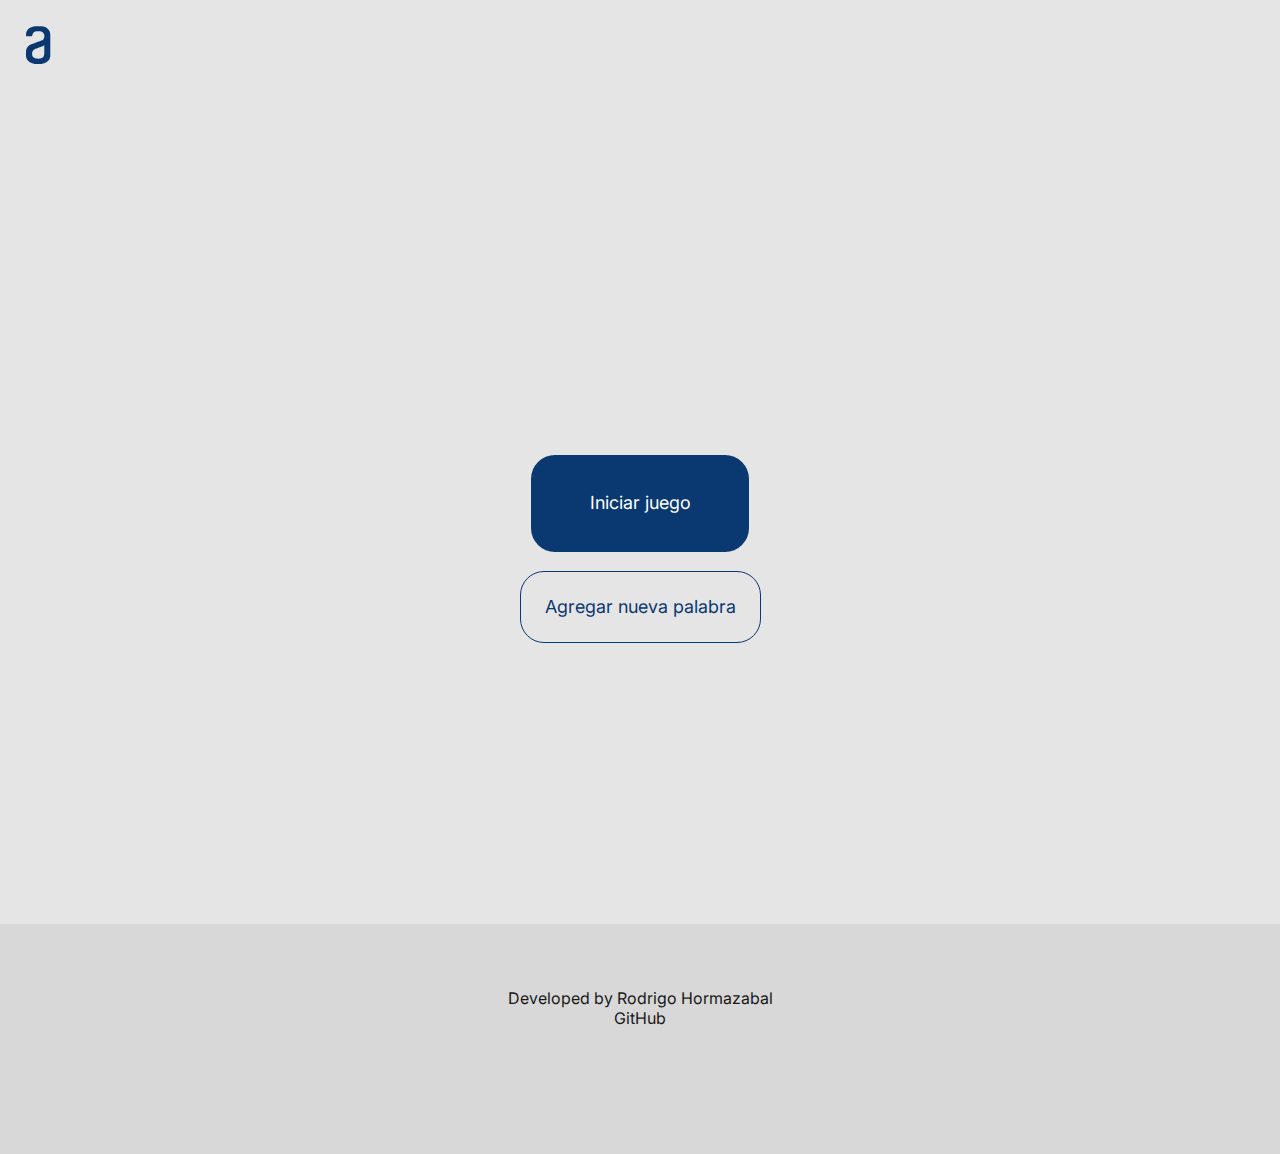
==== index.html @ e3274788 "first commit" ====
<!doctype html>
<html lang="es">
<head>
    <meta charset="utf-8">
    <meta name="viewport" content="width=device-width, initial-scale=1">
    <title>Juego del ahorcado - Alura LATAM</title>
    <link rel="stylesheet" href="css/reset.css">
    <link rel="stylesheet" href="css/style.css">
        <link href="https://fonts.googleapis.com/css2?family=Inter&display=swap" rel="stylesheet">
    </head>
    <body>
    <header>
        <img class="logo" src="img/Vector.svg" alt="Logo de Alura LATAM" onclick="lobbyGame('flex')">
    </header>
    <main>
        <div id="ahorcado">
            <canvas id="myCanvas" width="1200" height="860"></canvas>
        </div>
        <div class="buttons">
            <button type="button" id="btnStart" onclick="startGame()">Iniciar juego</button>
            <button type="button" id="btnAddWord" onclick="lobbyGame('none')">Agregar nueva palabra</button>
        </div>
    </main>
    <footer>
        <p>Developed by Rodrigo Hormazabal</p>
        <a href="https://www.github.com/CainSoulless" target="_blank">GitHub</a>
    </footer>
    <script type="text/javascript" src="js/script.js"></script>
    <script type="text/javascript" src="js/canvas.js"></script>
</body>
</html>
---- css/style.css ----
* {
    font-family: 'Inter', sans-serif;
    background: #E5E5E5;
}

.logo {
    margin-left: 2%;
    margin-top: 2%;
    width: 2%;
}

main {
    width: 100%;
    height: 860px;
}

#myCanvas {
    display: none;
    margin: 0 auto;
    /* background: red; */
    /* width: 100%; */
    /* height: 860px; */
}

.buttons {
    display: flex;
    flex-direction: column;
    align-items: center;
    justify-content: center;
    gap: 2%;
    height: 970px;

    /* animation */
}

.buttons button {
    /* width: 100%; */
    /* height: 20%; */
    max-width: 50%;
    padding: 24px;
    font-size: 18px;
    line-height: 22px;
    border-radius: 24px;
    transition: 0.5s;
}

button:hover {
    opacity: 50%;
}

.buttons button:active {
    /* animation */
    transition: 0ms;
}

#btnStart {
    color: white;
    width: 17%;
    /* min-width: 20%; */
    height: 10%;
    background: #0A3871;
}

#btnAddWord {
    color: #0A3871;
    border: 1px solid #0A3871;
}

/* Footer */

footer {
    padding: 5%;
    text-align: center;
    width: 100%;
    height: 230px;
    background: #D8D8D8;
}

footer p, a {
    background: #D8D8D8;
}
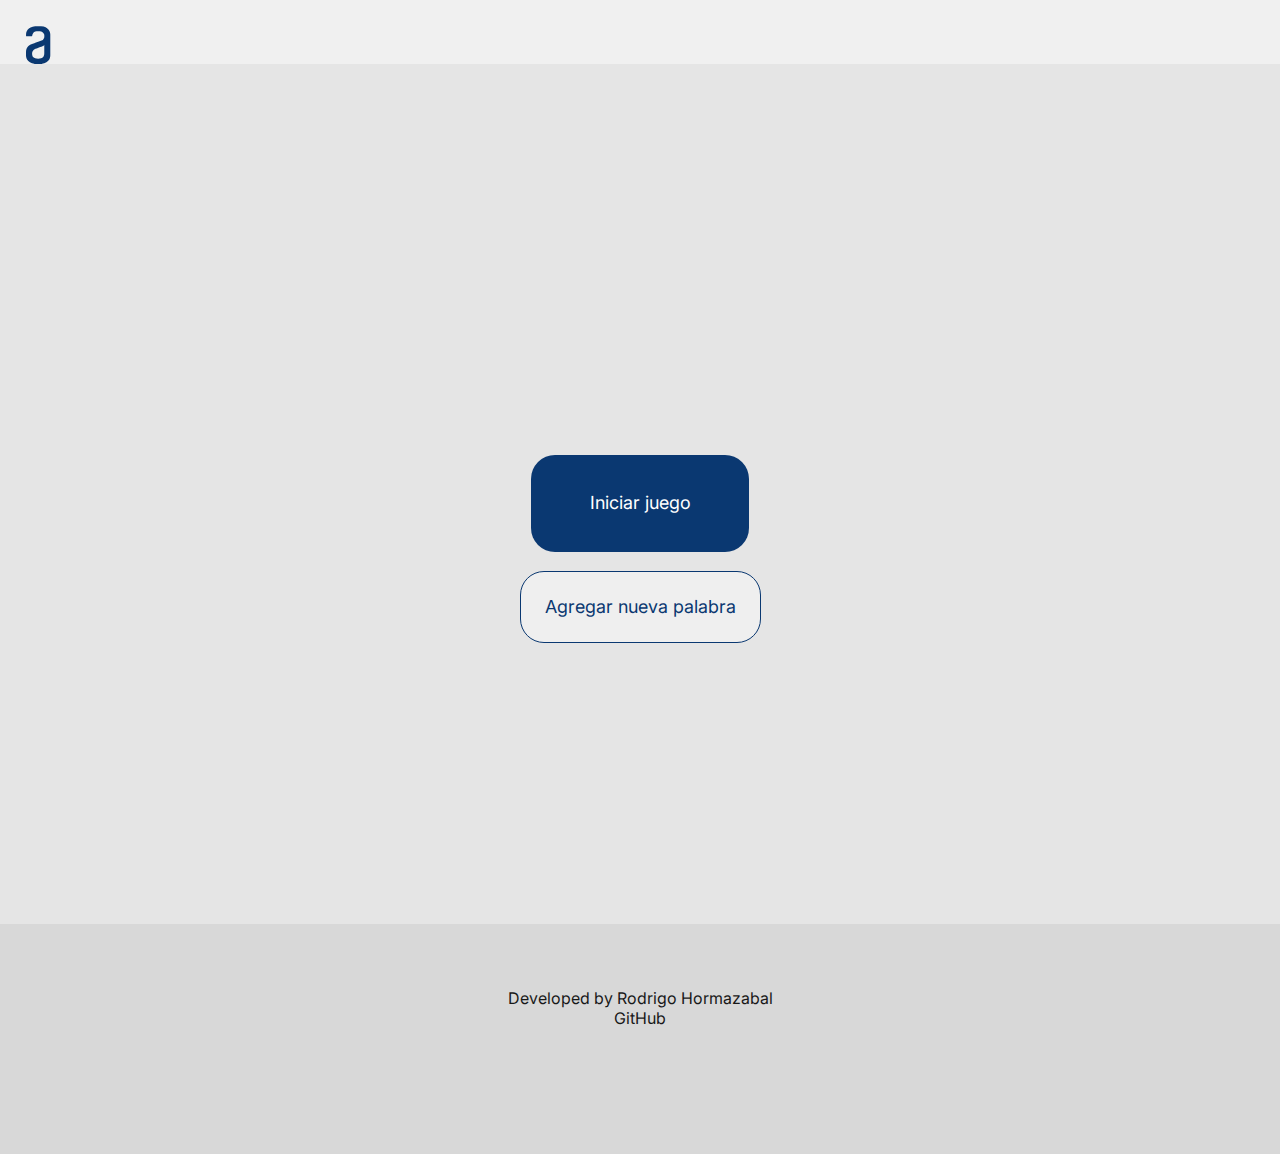
==== commit 3032055c: "Added win/lose modal message" ====
--- a/index.html
+++ b/index.html
@@ -21,12 +21,21 @@
             <button type="button" id="btnAddWord" onclick="lobbyGame('none')">Agregar nueva palabra</button>
         </div>
     </main>
+        <section class="modal">
+            <div class="modal__container">
+                <img src="" alt="Ventana modal de victoria" class="modal__img"> 
+                <h2 class="modal__title"></h2>
+                <p class="modal__para">Lorem ipsum dolor sit amet, qui minim labore adipisicing minim sint cillum sint consectetur cupidatat.</p>
+                <a href="index.html" class="modal__close">Volver al menu.</a>
+            </div>
+        </section>
     <footer>
         <p>Developed by Rodrigo Hormazabal</p>
         <a href="https://www.github.com/CainSoulless" target="_blank">GitHub</a>
     </footer>
     <script type="text/javascript" src="js/script.js"></script>
     <script type="text/javascript" src="js/canvas.js"></script>
+    <script type="text/javascript" src="js/modal.js"></script>
 </body>
 </html>
 
--- a/css/style.css
+++ b/css/style.css
@@ -1,6 +1,5 @@
 * {
     font-family: 'Inter', sans-serif;
-    background: #E5E5E5;
 }
 
 .logo {
@@ -12,6 +11,7 @@
 main {
     width: 100%;
     height: 860px;
+    background: #E5E5E5;
 }
 
 #myCanvas {
@@ -29,13 +29,9 @@
     justify-content: center;
     gap: 2%;
     height: 970px;
-
-    /* animation */
 }
 
 .buttons button {
-    /* width: 100%; */
-    /* height: 20%; */
     max-width: 50%;
     padding: 24px;
     font-size: 18px;
@@ -66,6 +62,83 @@
     border: 1px solid #0A3871;
 }
 
+/* Modal window */
+
+.modal {
+    position: fixed;
+    top: 0;
+    left: 0;
+    right: 0;
+    bottom: 0;
+    background-color: #111111bd;
+    display: flex;
+    /* display: none; */
+    opacity: 0;
+    pointer-events: none;
+    transition: opacity .6s;
+    --transform: translateY(-100vh);
+    --transition: transform .8s;
+}
+
+.modal--show {
+    opacity: 1;
+    pointer-events: unset;
+    transition: opacity .6s;
+    --transform: translateY(0vh);
+    --transition: transform .8s .8s;
+}
+
+.modal__container {
+    margin: auto;
+    width: 90%;
+    max-width: 600px;
+    max-height: 90%;
+    border-radius: 24px;
+    padding: 3em 2.5em;
+    display: grid;
+    gap: 1em;
+    place-items: center;
+    grid-auto-columns: 100%;
+    background-color: white;
+    transform: var(--transform);
+    transition: transform 1s;
+}
+
+.modal__title {
+    font-size: 2.5rem;
+    margin-bottom: 10px;
+}
+
+.modal__img {
+    width: 50%;
+    max-width: 300px;
+
+}
+
+.modal__para {
+    margin-bottom: 10px;
+}
+
+.modal__close {
+    text-decoration: none;
+    color: white;
+    border-color: #0A3871;
+    background-color: #0A3871;
+    padding: 1em 3em;
+    border: 1px solid;
+    border-radius: 24px;
+    display: inline-block;
+    font-weight: 300;
+
+    /* Animation */
+    transition: .6;
+}
+
+.modal__close:hover {
+    color: #0A3871;
+    background-color: white;
+}
+
 /* Footer */
 
 footer {
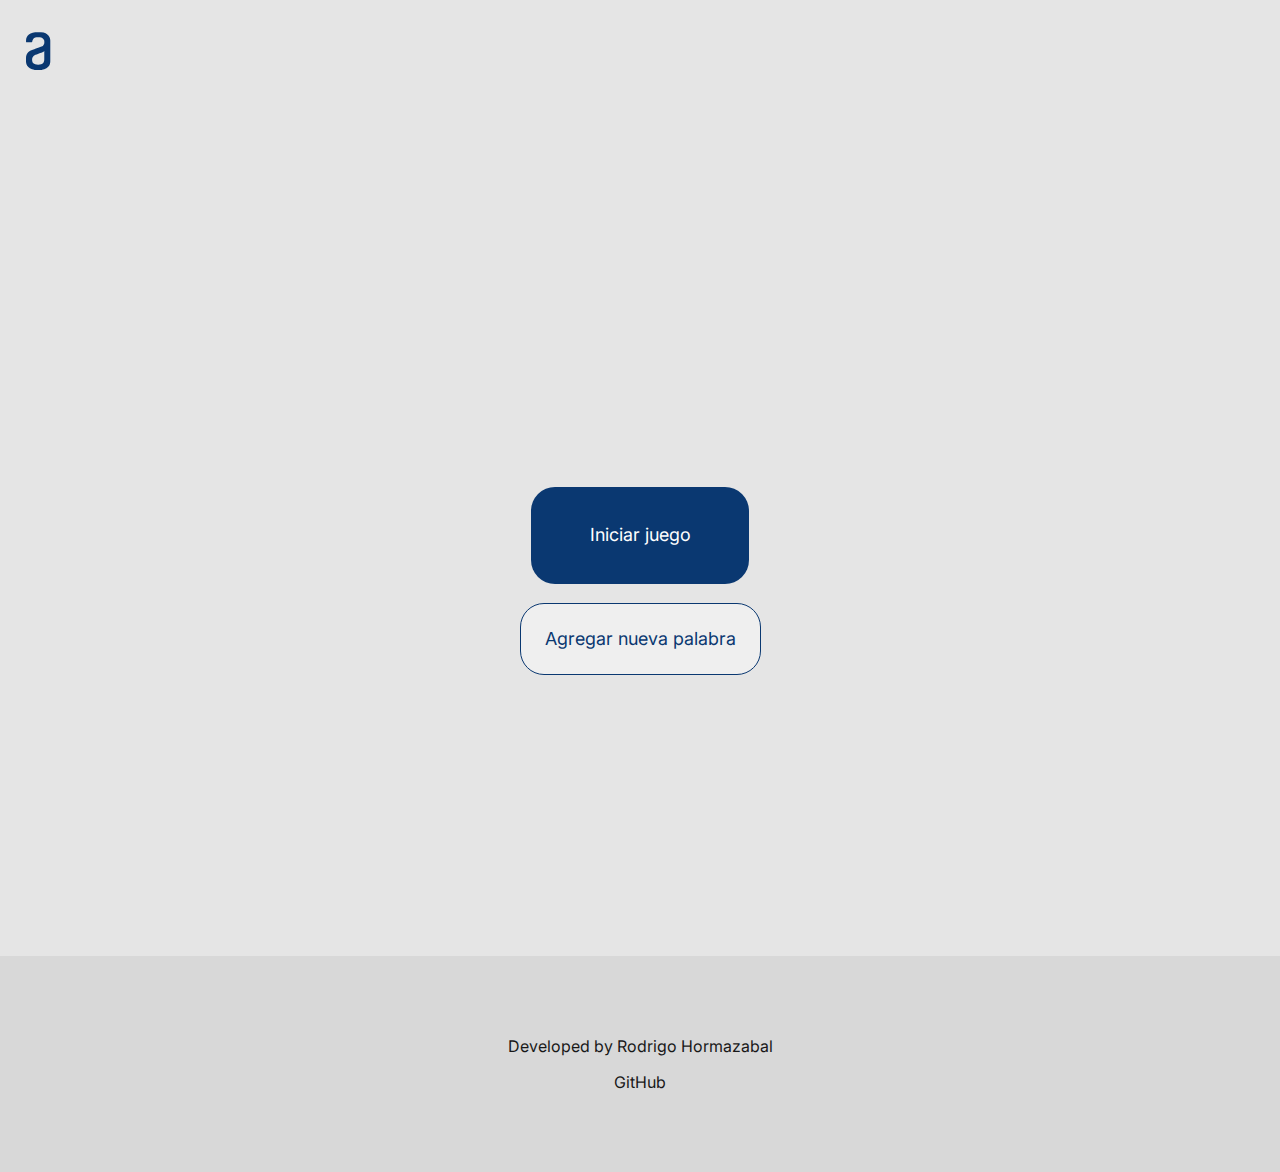
==== commit 6eb2d491: "Adding 'new word' HTML structure" ====
--- a/index.html
+++ b/index.html
@@ -1,16 +1,18 @@
 <!doctype html>
 <html lang="es">
 <head>
+    <title>Juego del ahorcado - Alura LATAM</title>
     <meta charset="utf-8">
     <meta name="viewport" content="width=device-width, initial-scale=1">
-    <title>Juego del ahorcado - Alura LATAM</title>
     <link rel="stylesheet" href="css/reset.css">
     <link rel="stylesheet" href="css/style.css">
-        <link href="https://fonts.googleapis.com/css2?family=Inter&display=swap" rel="stylesheet">
+    <link href="https://fonts.googleapis.com/css2?family=Inter&display=swap" rel="stylesheet">
     </head>
     <body>
     <header>
-        <img class="logo" src="img/Vector.svg" alt="Logo de Alura LATAM" onclick="lobbyGame('flex')">
+        <!-- <img class="logo" src="img/Vector.svg" alt="Logo de Alura LATAM" onclick="lobbyGame('flex')"> -->
+        <a class="logo" href="index.html"><img src="img/Vector.svg" alt="Logo de Alura LATAM"></a>
+        
     </header>
     <main>
         <div id="ahorcado">
@@ -25,17 +27,16 @@
             <div class="modal__container">
                 <img src="" alt="Ventana modal de victoria" class="modal__img"> 
                 <h2 class="modal__title"></h2>
-                <p class="modal__para">Lorem ipsum dolor sit amet, qui minim labore adipisicing minim sint cillum sint consectetur cupidatat.</p>
+                <p class="modal__para">¡Puedes seguir intentando o crear una lista nueva en el boton de "Agregar nueva palabra"!.</p>
                 <a href="index.html" class="modal__close">Volver al menu.</a>
             </div>
         </section>
     <footer>
         <p>Developed by Rodrigo Hormazabal</p>
-        <a href="https://www.github.com/CainSoulless" target="_blank">GitHub</a>
+        <a class="footer__ref" href="https://www.github.com/CainSoulless" target="_blank">GitHub</a>
     </footer>
     <script type="text/javascript" src="js/script.js"></script>
     <script type="text/javascript" src="js/canvas.js"></script>
     <script type="text/javascript" src="js/modal.js"></script>
 </body>
 </html>
-
--- a/css/style.css
+++ b/css/style.css
@@ -2,10 +2,18 @@
     font-family: 'Inter', sans-serif;
 }
 
+header {
+    background-color: #E5E5E5;
+    /* background-color: red; */
+    height: 6em;
+}
+
 .logo {
+    position: relative;
+    top: 2em;
     margin-left: 2%;
-    margin-top: 2%;
     width: 2%;
+    background-color: #E5E5E5;
 }
 
 main {
@@ -17,9 +25,6 @@
 #myCanvas {
     display: none;
     margin: 0 auto;
-    /* background: red; */
-    /* width: 100%; */
-    /* height: 860px; */
 }
 
 .buttons {
@@ -142,13 +147,13 @@
 /* Footer */
 
 footer {
-    padding: 5%;
-    text-align: center;
-    width: 100%;
-    height: 230px;
+    display: flex;
+    flex-direction: column;
+    place-items: center;
+    padding: 5em;
     background: #D8D8D8;
 }
 
-footer p, a {
-    background: #D8D8D8;
+.footer__ref {
+    padding-top: 1em;
 }
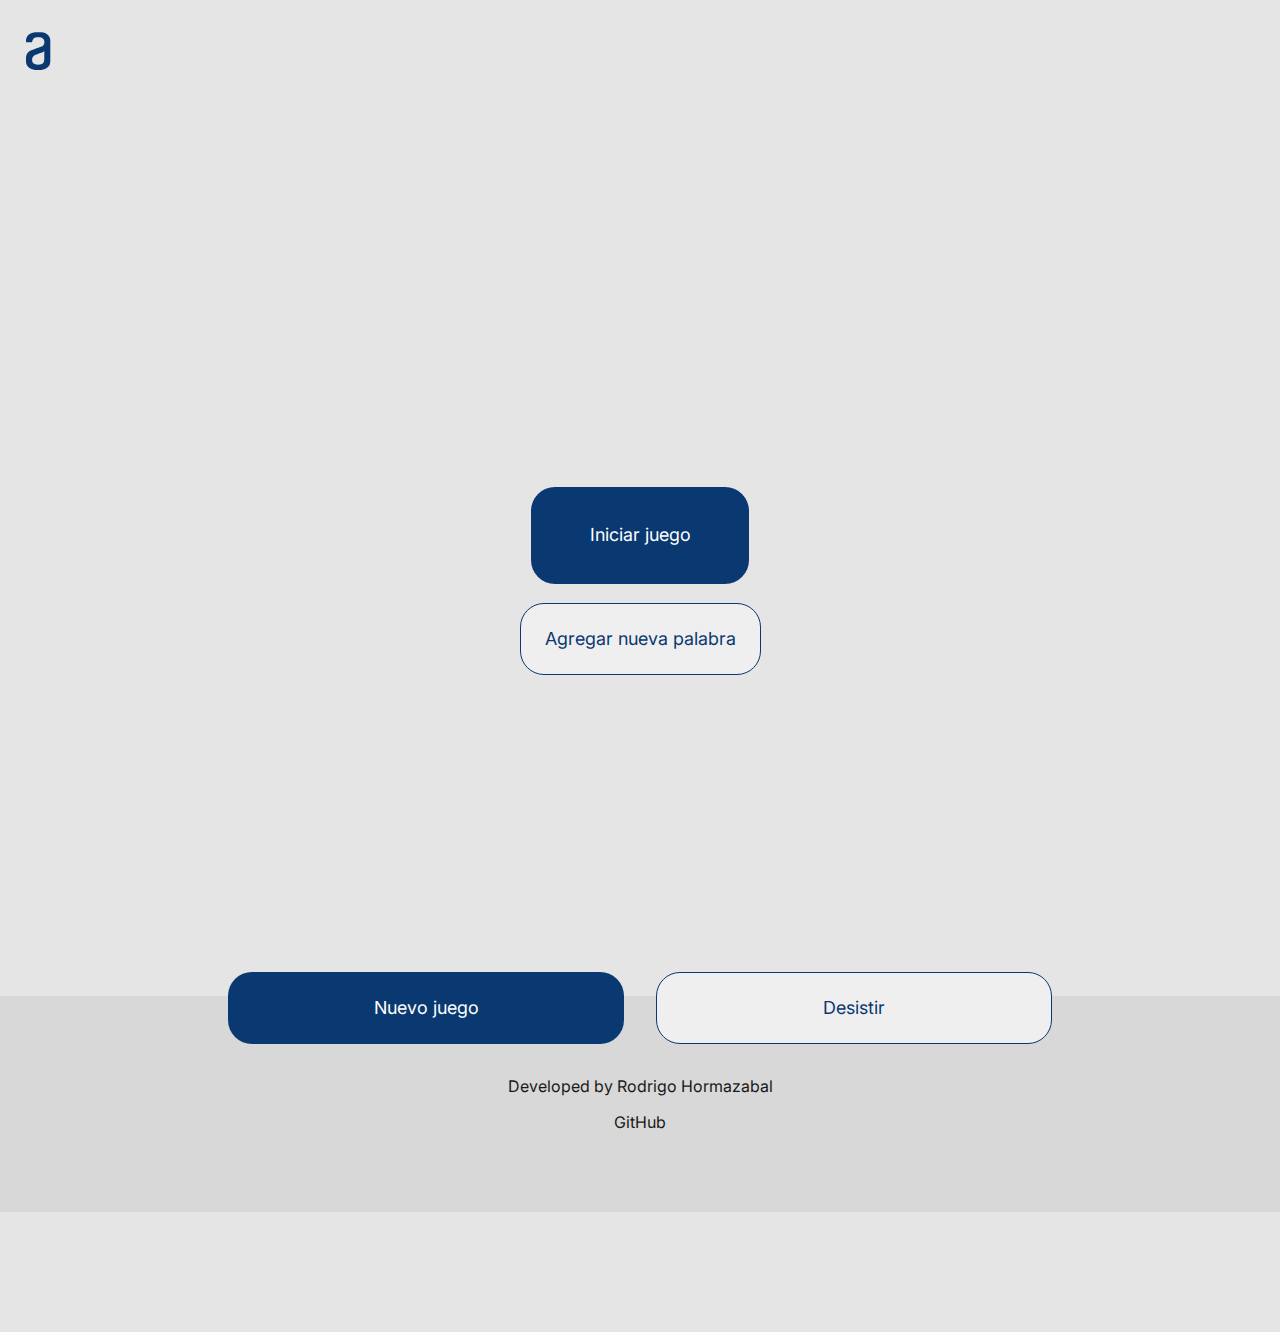
==== commit 9fbccfbf: "Beta version" ====
--- a/index.html
+++ b/index.html
@@ -1,4 +1,4 @@
-<!doctype html>
+<!DOCTYPE html>
 <html lang="es">
 <head>
     <title>Juego del ahorcado - Alura LATAM</title>
@@ -6,6 +6,7 @@
     <meta name="viewport" content="width=device-width, initial-scale=1">
     <link rel="stylesheet" href="css/reset.css">
     <link rel="stylesheet" href="css/style.css">
+    <link rel="stylesheet" href="css/newword.css">
     <link href="https://fonts.googleapis.com/css2?family=Inter&display=swap" rel="stylesheet">
     </head>
     <body>
@@ -16,18 +17,22 @@
     </header>
     <main>
         <div id="ahorcado">
-            <canvas id="myCanvas" width="1200" height="860"></canvas>
+            <canvas id="myCanvas" width="1200" height="780"></canvas>
         </div>
         <div class="buttons">
-            <button type="button" id="btnStart" onclick="startGame()">Iniciar juego</button>
-            <button type="button" id="btnAddWord" onclick="lobbyGame('none')">Agregar nueva palabra</button>
+            <button type="button" class="btnPrimary" onclick="startGame()">Iniciar juego</button>
+            <button type="button" class="btnSecondary" onclick="lobbyGame('href')">Agregar nueva palabra</button>
         </div>
+        <div class="btn">
+            <button type="button" id="btnSave" class="btnSave" onclick="startGame()">Nuevo juego</button>
+            <button type="button" class="btnCancel" onclick="desist()">Desistir</button>
+        </div> 
     </main>
         <section class="modal">
             <div class="modal__container">
                 <img src="" alt="Ventana modal de victoria" class="modal__img"> 
                 <h2 class="modal__title"></h2>
-                <p class="modal__para">¡Puedes seguir intentando o crear una lista nueva en el boton de "Agregar nueva palabra"!.</p>
+                <p class="modal__para"></p>
                 <a href="index.html" class="modal__close">Volver al menu.</a>
             </div>
         </section>
@@ -38,5 +43,7 @@
     <script type="text/javascript" src="js/script.js"></script>
     <script type="text/javascript" src="js/canvas.js"></script>
     <script type="text/javascript" src="js/modal.js"></script>
+    <script type="text/javascript" src="js/newword.js"></script>
+    <element onload="startGame()">
 </body>
 </html>
--- a/css/style.css
+++ b/css/style.css
@@ -18,12 +18,14 @@
 
 main {
     width: 100%;
-    height: 860px;
+    height: 900px;
     background: #E5E5E5;
 }
 
 #myCanvas {
     display: none;
+    position: relative; 
+    top: -7em;
     margin: 0 auto;
 }
 
@@ -45,6 +47,12 @@
     transition: 0.5s;
 }
 
+.btn {
+    position: relative;
+    top: -7em;
+    justify-content: center;
+}
+
 button:hover {
     opacity: 50%;
 }
@@ -54,7 +62,7 @@
     transition: 0ms;
 }
 
-#btnStart {
+.btnPrimary {
     color: white;
     width: 17%;
     /* min-width: 20%; */
@@ -62,7 +70,7 @@
     background: #0A3871;
 }
 
-#btnAddWord {
+.btnSecondary {
     color: #0A3871;
     border: 1px solid #0A3871;
 }
@@ -136,7 +144,7 @@
     font-weight: 300;
 
     /* Animation */
-    transition: .6;
+    transition: .6s;
 }
 
 .modal__close:hover {
--- a/css/newword.css
+++ b/css/newword.css
@@ -0,0 +1,63 @@
+body {
+    background-color: #E5E5E5;
+    /* height: 60em; */
+}
+
+.container {
+    position: relative;
+    margin: auto;
+    width: 50%;
+    background-color: #E5E5E5;
+}
+
+textarea {
+    width: 25em;
+    height: 15em;
+    border: none;
+    resize: none;
+    outline: none;
+    background-color: #E5E5E5;
+
+    /* font */
+    font-size: 32px;
+    color: #0A3871;
+    line-height: 150%;
+}
+
+textarea::placeholder {
+    opacity: 1;
+}
+
+.warningMsg {
+    display: flex;
+    gap: 0.5em;
+}
+
+.warning__img {
+    width: 1em;
+}
+
+.btn {
+    display: flex;
+    gap: 2em;
+}
+
+.btn button{
+    margin: 1em 0 16em;
+    font-size: 18px;
+    line-height: 22px;
+    border-radius: 24px;
+    transition: 0.5s;
+    width: 22em;
+    height: 4em;
+}
+
+.btnSave {
+    background-color: #0A3871;
+    color: white;
+}
+
+.btnCancel {
+    border: 1px solid #0A3871;
+    color: #0A3871;
+}
